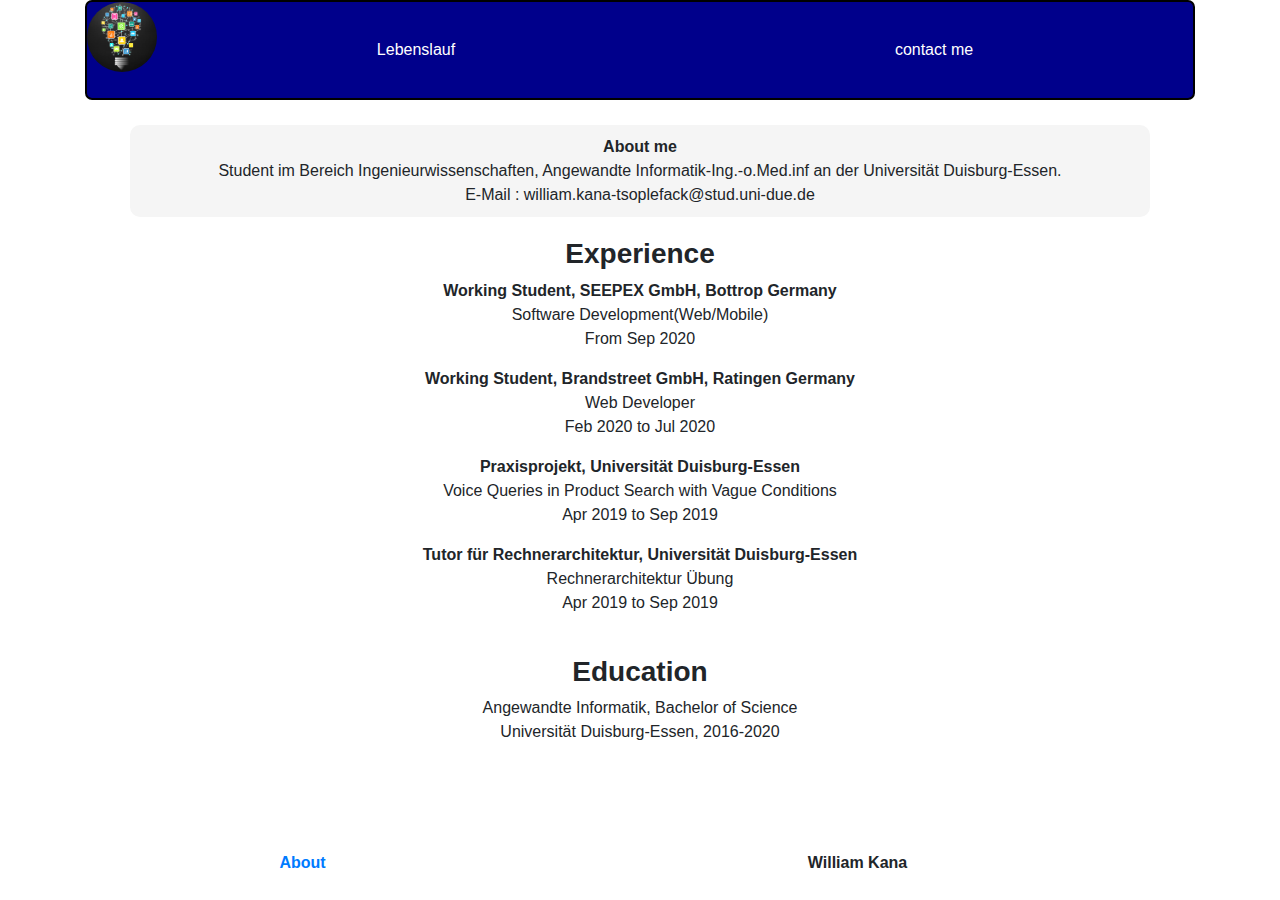
==== about.html @ 2d9a89c1 "adding new job to cv" ====
<!DOCTYPE html>
<html lang="en" class="h-100">
<head>
    <meta charset="UTF-8">
    <link rel="stylesheet" href="style.css" />
    <link rel="stylesheet" href="https://stackpath.bootstrapcdn.com/bootstrap/4.4.1/css/bootstrap.min.css" integrity="sha384-Vkoo8x4CGsO3+Hhxv8T/Q5PaXtkKtu6ug5TOeNV6gBiFeWPGFN9MuhOf23Q9Ifjh" crossorigin="anonymous">

    <link rel="stylesheet" href="https://maxcdn.bootstrapcdn.com/bootstrap/4.3.1/css/bootstrap.min.css">
    <script src="https://ajax.googleapis.com/ajax/libs/jquery/3.3.1/jquery.min.js"></script>
    <script src="https://cdnjs.cloudflare.com/ajax/libs/popper.js/1.14.7/umd/popper.min.js"></script>
    <script src="https://maxcdn.bootstrapcdn.com/bootstrap/4.3.1/js/bootstrap.min.js"></script>
    <title>about_me</title>
</head>
<body  class="d-flex flex-column h-100">
<div class=" container entier">
    <header>
       <div id="containerHeader">
            <div><a href="index.html"><img class="imageRound" src="images/homeIcon.jpg" width="80px" height="80px" ></a></div>
            <div class="linkPage"><a href="about.html" title="about"> Lebenslauf</a></div>
            <div class="linkPage"><a href="contact.html" title="contact">contact me</a></div>
        </div>
    </header>

    <section>
        <div class="color_about">
        <strong>About me</strong></br>
        Student im Bereich Ingenieurwissenschaften,
		Angewandte Informatik-Ing.-o.Med.inf an der Universität Duisburg-Essen.</br>
        E-Mail : william.kana-tsoplefack@stud.uni-due.de
        </div>
		
		<div class="cvStyle">

            <div>
            <div><h3><strong>Experience</strong></h3></div>

            <div><strong>Working Student, SEEPEX GmbH, Bottrop Germany</strong>
                <p>Software Development(Web/Mobile)<br>From Sep 2020</p>
            </div>

            <div><strong>Working Student, Brandstreet GmbH, Ratingen Germany</strong>
                <p>Web Developer<br>Feb 2020 to Jul 2020</p>
            </div>

            <div><strong>Praxisprojekt, Universität Duisburg-Essen</strong>
                <p>Voice Queries in Product Search with Vague Conditions <br>Apr 2019 to Sep 2019</p>
            </div>

            <div><strong>Tutor für Rechnerarchitektur, Universität Duisburg-Essen</strong>
                <p>Rechnerarchitektur Übung<br>Apr 2019 to Sep 2019</p>
            </div><br>
        </div>

        <div>
            <div><h3><strong>Education</strong></h3></div>

            <div>Angewandte Informatik, Bachelor of Science
                <p>Universität Duisburg-Essen, 2016-2020</p>
            </div>
        </div>

        </div>
		
    </section>
</div>
<footer class="mt-auto">
    <div class="container row">
        <div class="col "><a href="about.html" title="about"><strong>About </strong></a></div>
        <div class="col"><strong>William Kana</strong></div>

    </div>
</footer>
</body>
</html>
---- style.css ----
#containerHeader{
    height: 100px;
    border: 2px solid black;
    border-radius: 7px;
    display: flex;
    justify-content: space-between;

    background-color: darkblue;
    color: white;

}
.linkPage{
    margin: auto;
}
.linkPage a{
     color: white;
}
.linkPage a:link{
    text-decoration: none;
}
.imageRound{
    height: 70px;
    width: 70px;
    border-radius: 35px;
}

body
{
    /*background-image: url("images/back.jpg");*/
    background-color: black;
}
.entier {
    text-align: center;
    /*background-color: black;
    opacity: 0.9;*/

}
.aktuelProjekt{
    display: flex;
    flex-direction: row;
    border-radius: 7px;

}
.centerInhalt{
    text-align: left;
}
.color_contact{
    margin: 100px;
    padding: 10px;
   background-color: whitesmoke;
    border-radius: 10px;

}
/* for about.html */
.color_about{
    margin: 20px;
    padding: 10px;
    background-color: whitesmoke;
    border-radius: 10px;
}
.cvStyle{
}
/* for about.html */

section{
    margin: 25px;
}

.element_C4:nth-child(1)
{
    width: 1100px;
    height: 250px;
    border:3px grey solid;
    border-radius: 10px;
    overflow: auto;
    margin-left: 8px;
    margin-right: 10px;
}
.element_C4:nth-child(2)
{
    width: 1100px;
    height: 250px;
    border:3px grey solid;
    border-radius: 10px;
    overflow: auto;
}
.element_C4:nth-child(3)
{
    width: 1100px;
    height: 250px;
    border:3px grey solid;
    border-radius: 10px;
    overflow: auto;
    margin-left: 10px;
    margin-right: 8px;
}
footer
{

    margin: 25px;
    text-align: center;
}


.element_C5:nth-child(1)
{
    margin-left: 10px;
    margin-right:  10px;
}
.element_C5:nth-child(2)
{
    margin-left: 10px;
    margin-right:  10px;
}
.element_C5:nth-child(3)
{
    margin-left: 10px;
    margin-right:  10px;
}
.element_C5:nth-child(5)
{
    margin-left: 10px;
    margin-right:  10px;
}


#toggleProject{
    display: flex;
    flex-direction: column;
    height: auto;
    width: auto;
    background-color: lightgrey;
    border: 2px solid black;
    border-radius: 7px;
    margin: auto;
}
.elementT{
    overflow: auto;
    color: blue;
    margin-bottom: 10px;
}
.toggleBtn{
    background-color: black;
    color: white;
}

.afterToggle{
    color: red;
}

@media only screen and (max-width: 768px) {
    .entier{
        width: 100%;
    }
}
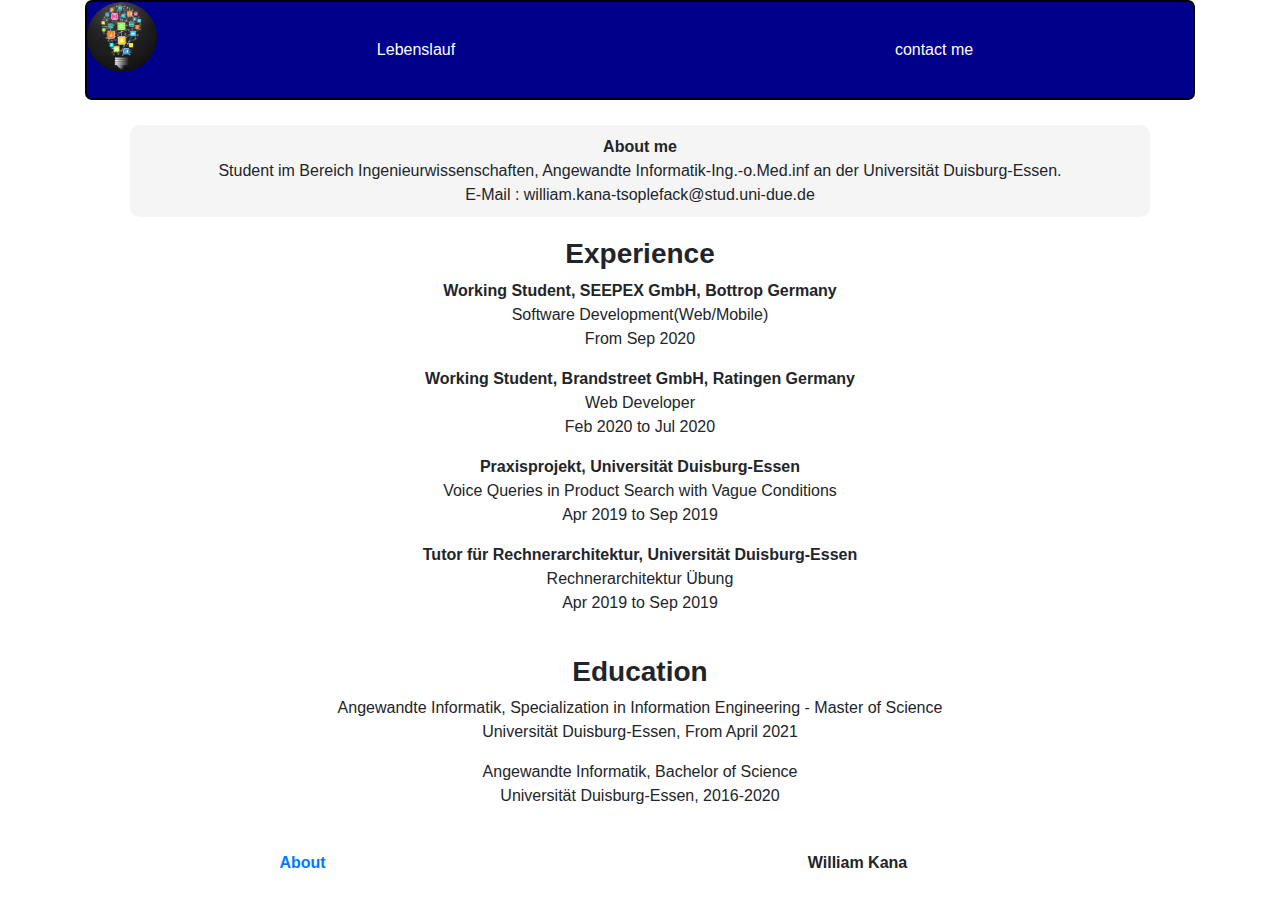
==== commit bc2317ff: "update projects for information retrieval" ====
--- a/about.html
+++ b/about.html
@@ -54,6 +54,10 @@
         <div>
             <div><h3><strong>Education</strong></h3></div>
 
+            <div>Angewandte Informatik, Specialization in Information Engineering - Master of Science
+                <p>Universität Duisburg-Essen, From April 2021</p>
+            </div>
+
             <div>Angewandte Informatik, Bachelor of Science
                 <p>Universität Duisburg-Essen, 2016-2020</p>
             </div>
--- a/style.css
+++ b/style.css
@@ -1,3 +1,4 @@
+
 #containerHeader{
     height: 100px;
     border: 2px solid black;
@@ -42,7 +43,7 @@
 
 }
 .centerInhalt{
-    text-align: left;
+    margin: auto;
 }
 .color_contact{
     margin: 100px;
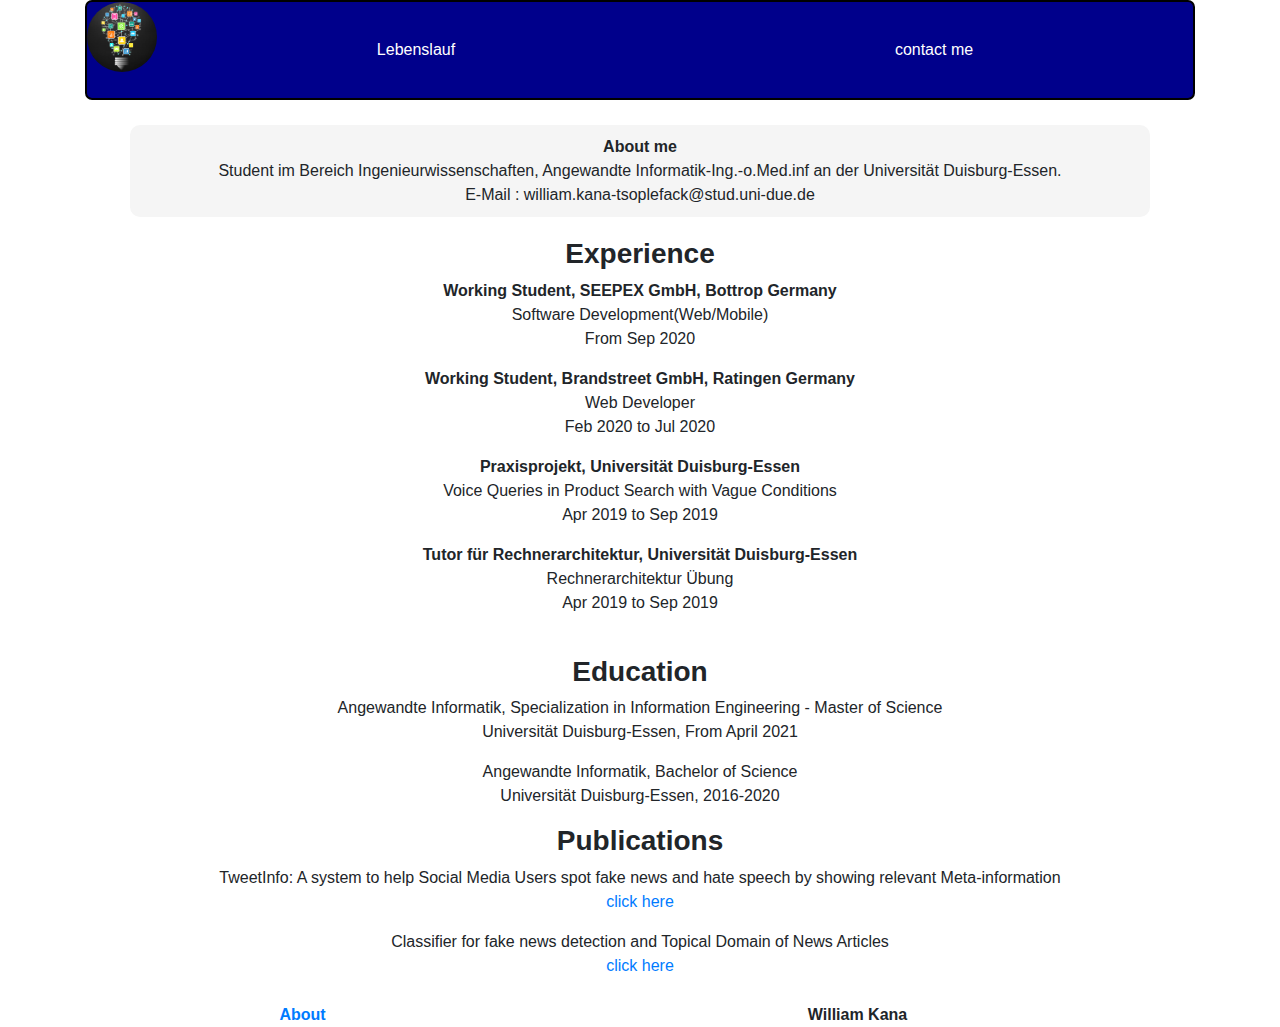
==== commit 9c4e9668: "links for publications" ====
--- a/about.html
+++ b/about.html
@@ -63,6 +63,19 @@
             </div>
         </div>
 
+        <div>
+            <div><h3><strong>Publications</strong></h3></div>
+
+            <div>TweetInfo: A system to help Social Media Users spot fake news and
+                hate speech by showing relevant Meta-information
+                <p class=""><a href="https://duepublico2.uni-due.de/receive/duepublico_mods_00074566" title="about">click here</a></p>
+            </div>
+
+            <div>Classifier for fake news detection and Topical Domain of News Articles
+                <p class=""><a href="http://ceur-ws.org/Vol-2936/paper-42.pdf" title="about">click here</a></p>
+            </div>
+        </div>
+
         </div>
 		
     </section>
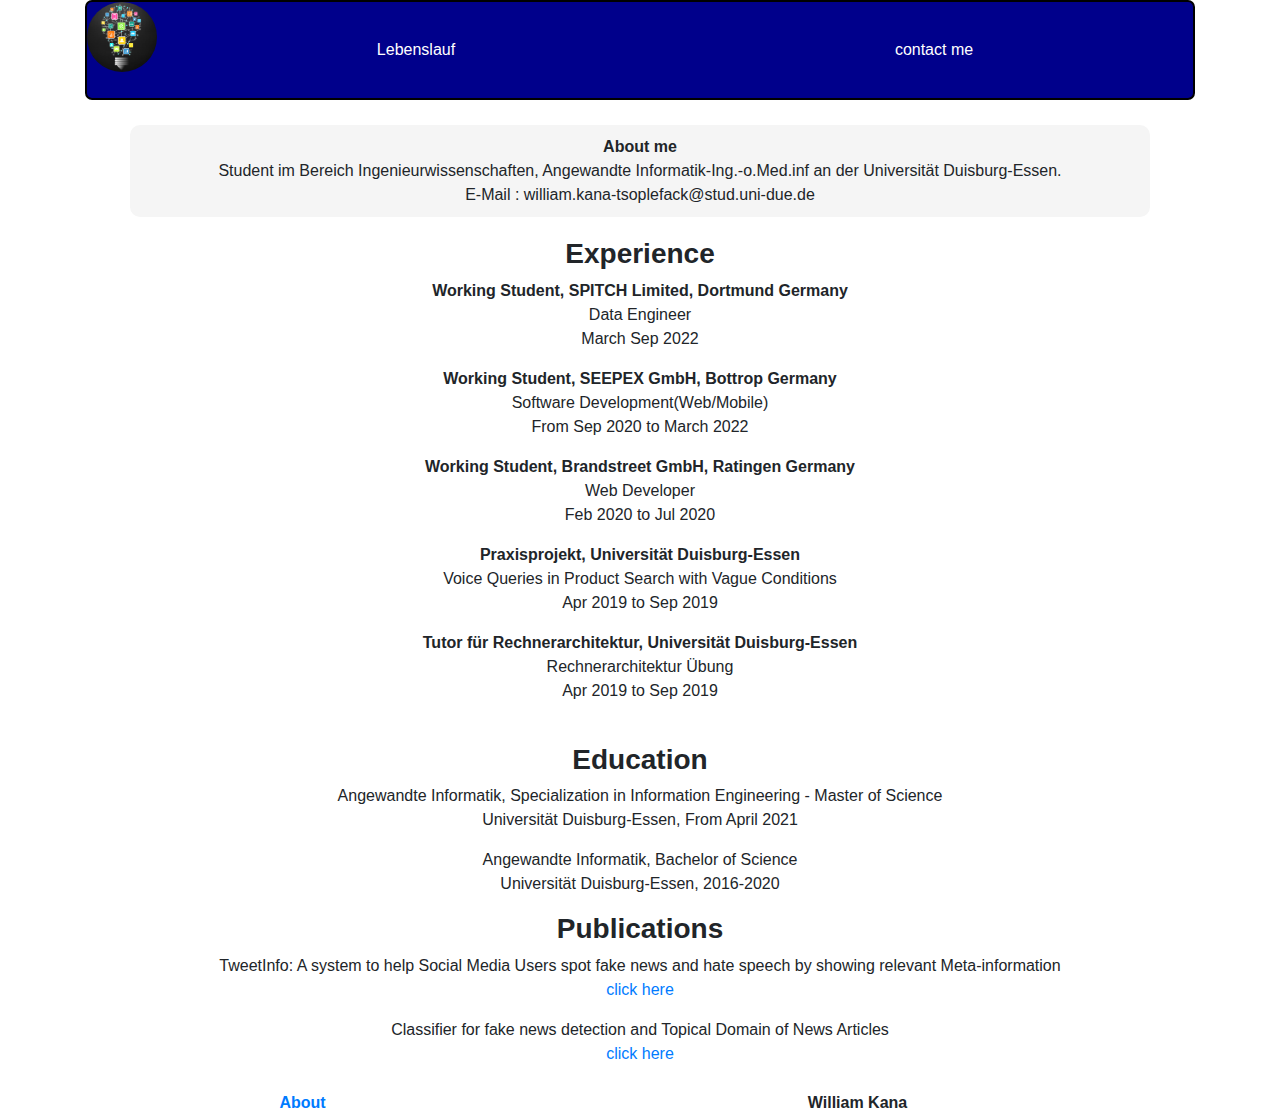
==== commit 5d7a9c7a: "updated jobs" ====
--- a/about.html
+++ b/about.html
@@ -34,8 +34,12 @@
             <div>
             <div><h3><strong>Experience</strong></h3></div>
 
+            <div><strong>Working Student, SPITCH Limited, Dortmund Germany</strong>
+                <p>Data Engineer<br>March Sep 2022</p>
+            </div>
+
             <div><strong>Working Student, SEEPEX GmbH, Bottrop Germany</strong>
-                <p>Software Development(Web/Mobile)<br>From Sep 2020</p>
+                <p>Software Development(Web/Mobile)<br>From Sep 2020 to March 2022</p>
             </div>
 
             <div><strong>Working Student, Brandstreet GmbH, Ratingen Germany</strong>
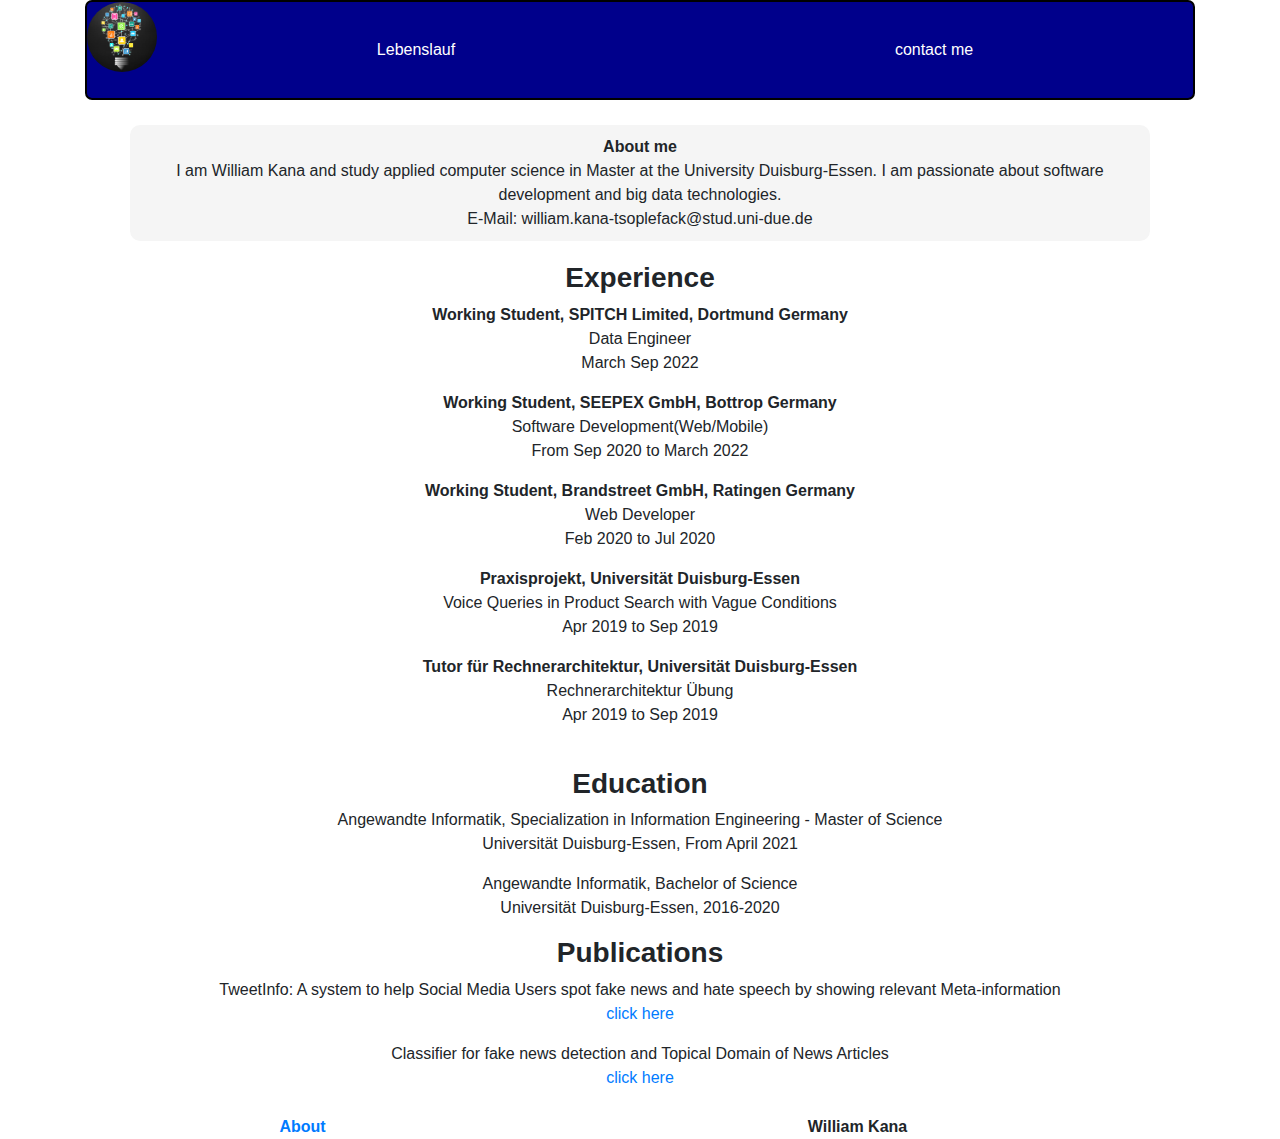
==== commit d1cbe90b: "update cv" ====
--- a/about.html
+++ b/about.html
@@ -24,9 +24,9 @@
     <section>
         <div class="color_about">
         <strong>About me</strong></br>
-        Student im Bereich Ingenieurwissenschaften,
-		Angewandte Informatik-Ing.-o.Med.inf an der Universität Duisburg-Essen.</br>
-        E-Mail : william.kana-tsoplefack@stud.uni-due.de
+        I am William Kana and study applied computer science in Master at the University Duisburg-Essen.
+        I am passionate about software development and big data technologies.</br>
+        E-Mail: william.kana-tsoplefack@stud.uni-due.de
         </div>
 		
 		<div class="cvStyle">
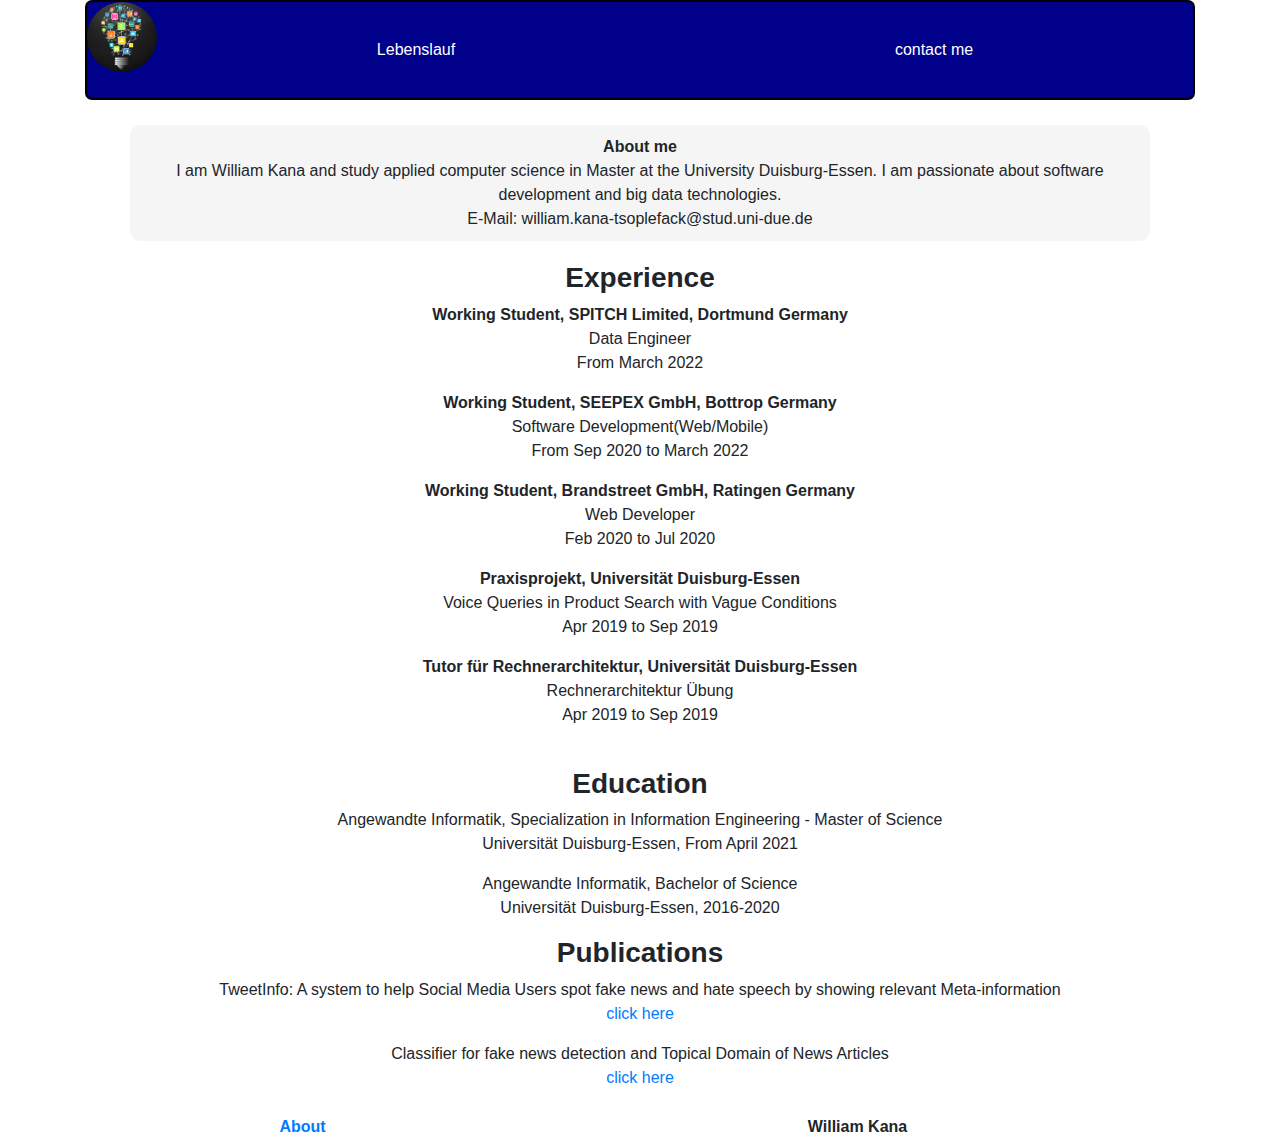
==== commit 3a99fbe5: "dates updated" ====
--- a/about.html
+++ b/about.html
@@ -35,7 +35,7 @@
             <div><h3><strong>Experience</strong></h3></div>
 
             <div><strong>Working Student, SPITCH Limited, Dortmund Germany</strong>
-                <p>Data Engineer<br>March Sep 2022</p>
+                <p>Data Engineer<br>From March 2022</p>
             </div>
 
             <div><strong>Working Student, SEEPEX GmbH, Bottrop Germany</strong>
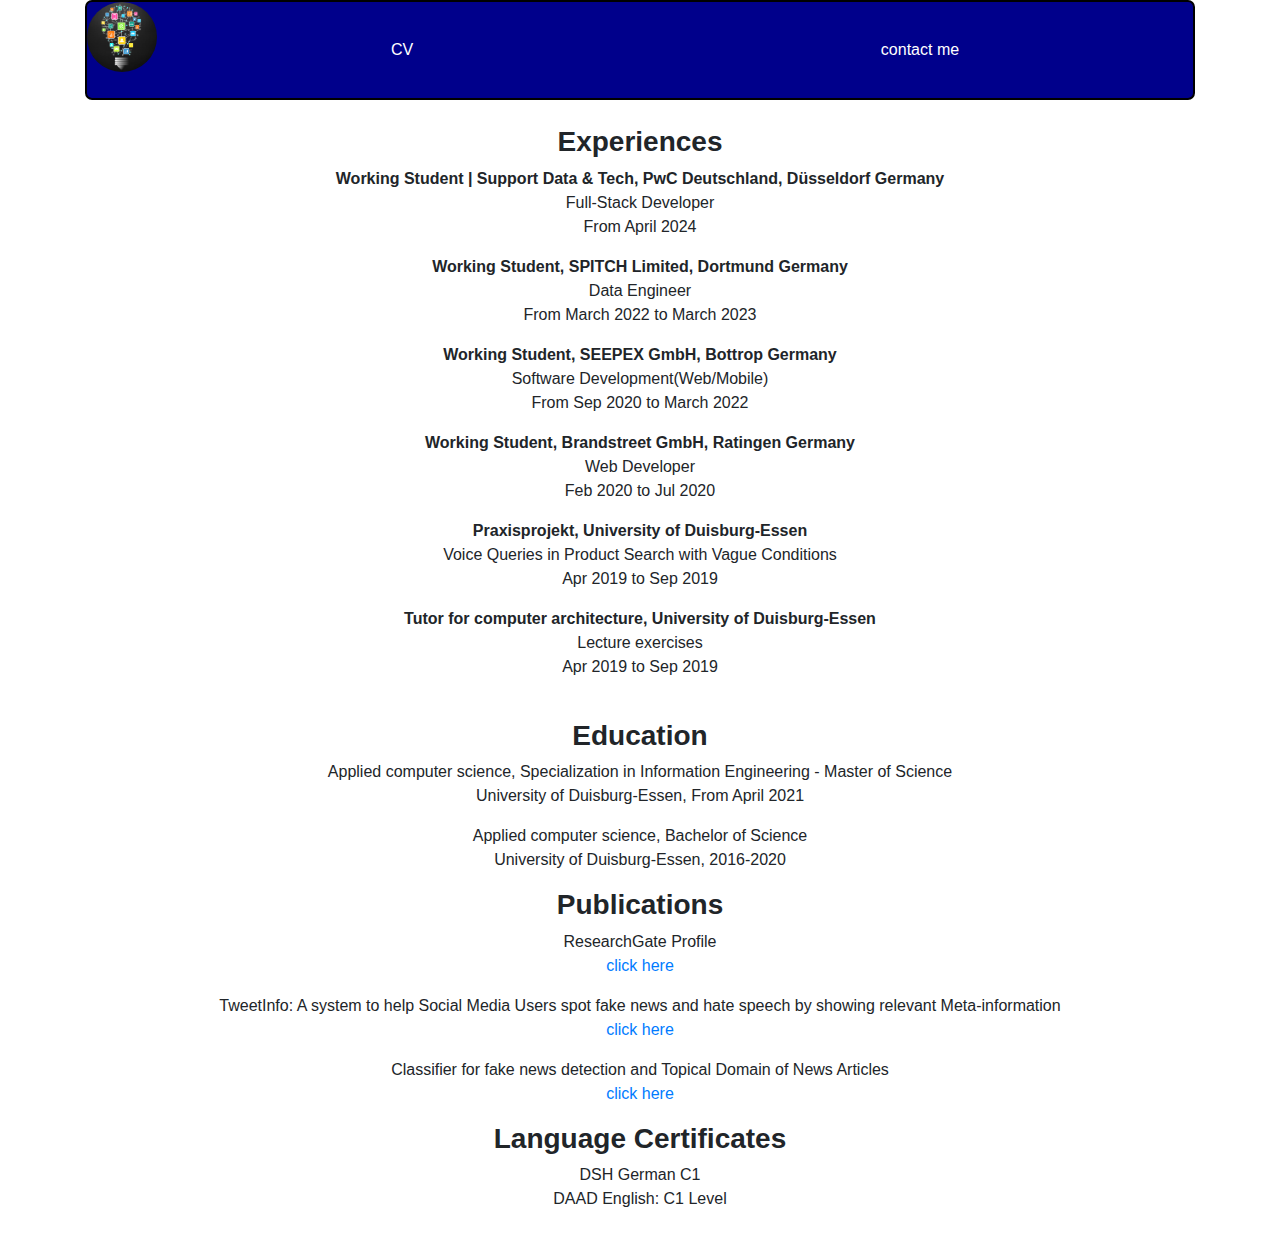
==== commit 76e5c280: "structure updated" ====
--- a/about.html
+++ b/about.html
@@ -16,26 +16,31 @@
     <header>
        <div id="containerHeader">
             <div><a href="index.html"><img class="imageRound" src="images/homeIcon.jpg" width="80px" height="80px" ></a></div>
-            <div class="linkPage"><a href="about.html" title="about"> Lebenslauf</a></div>
+            <div class="linkPage"><a href="about.html" title="about"> CV</a></div>
             <div class="linkPage"><a href="contact.html" title="contact">contact me</a></div>
         </div>
     </header>
 
     <section>
-        <div class="color_about">
-        <strong>About me</strong></br>
-        I am William Kana and study applied computer science in Master at the University Duisburg-Essen.
-        I am passionate about software development and big data technologies.</br>
-        E-Mail: william.kana-tsoplefack@stud.uni-due.de
-        </div>
+        <!-- <div class="color_about">
+            <strong>About me</strong></br>
+            I am currently pursuing
+            my Master's degree in Applied Computer Science with a focus on Engineering Informatics at
+            the University of Duisburg-Essen.</br>
+            E-Mail: william.kana-tsoplefack@stud.uni-due.de
+        </div> -->
 		
 		<div class="cvStyle">
 
             <div>
-            <div><h3><strong>Experience</strong></h3></div>
+            <div><h3><strong>Experiences</strong></h3></div>
+
+            <div><strong>Working Student | Support Data & Tech, PwC Deutschland, Düsseldorf Germany</strong>
+                <p>Full-Stack Developer<br>From April 2024</p>
+            </div>
 
             <div><strong>Working Student, SPITCH Limited, Dortmund Germany</strong>
-                <p>Data Engineer<br>From March 2022</p>
+                <p>Data Engineer<br>From March 2022 to March 2023</p>
             </div>
 
             <div><strong>Working Student, SEEPEX GmbH, Bottrop Germany</strong>
@@ -46,37 +51,51 @@
                 <p>Web Developer<br>Feb 2020 to Jul 2020</p>
             </div>
 
-            <div><strong>Praxisprojekt, Universität Duisburg-Essen</strong>
+            <div><strong>Praxisprojekt, University of Duisburg-Essen</strong>
                 <p>Voice Queries in Product Search with Vague Conditions <br>Apr 2019 to Sep 2019</p>
             </div>
 
-            <div><strong>Tutor für Rechnerarchitektur, Universität Duisburg-Essen</strong>
-                <p>Rechnerarchitektur Übung<br>Apr 2019 to Sep 2019</p>
+            <div><strong>Tutor for computer architecture, University of Duisburg-Essen</strong>
+                <p>Lecture exercises<br>Apr 2019 to Sep 2019</p>
             </div><br>
         </div>
 
         <div>
             <div><h3><strong>Education</strong></h3></div>
 
-            <div>Angewandte Informatik, Specialization in Information Engineering - Master of Science
-                <p>Universität Duisburg-Essen, From April 2021</p>
+            <div>Applied computer science, Specialization in Information Engineering - Master of Science
+                <p>University of Duisburg-Essen, From April 2021</p>
             </div>
 
-            <div>Angewandte Informatik, Bachelor of Science
-                <p>Universität Duisburg-Essen, 2016-2020</p>
+            <div>Applied computer science, Bachelor of Science
+                <p>University of Duisburg-Essen, 2016-2020</p>
             </div>
         </div>
 
         <div>
             <div><h3><strong>Publications</strong></h3></div>
 
+            <div>ResearchGate Profile
+                <p class=""><a href="https://www.researchgate.net/profile/William-Kana-Tsoplefack" target="_blank" title="about">click here</a></p>
+            </div>
+
             <div>TweetInfo: A system to help Social Media Users spot fake news and
                 hate speech by showing relevant Meta-information
-                <p class=""><a href="https://duepublico2.uni-due.de/receive/duepublico_mods_00074566" title="about">click here</a></p>
+                <p class=""><a href="https://duepublico2.uni-due.de/receive/duepublico_mods_00074566" target="_blank" title="about">click here</a></p>
             </div>
 
             <div>Classifier for fake news detection and Topical Domain of News Articles
-                <p class=""><a href="http://ceur-ws.org/Vol-2936/paper-42.pdf" title="about">click here</a></p>
+                <p class=""><a href="http://ceur-ws.org/Vol-2936/paper-42.pdf" target="_blank" title="about">click here</a></p>
+            </div>
+        </div>
+
+        <div>
+            <div><h3><strong>Language Certiﬁcates</strong></h3></div>
+            <div>
+                DSH German C1
+            </div>
+            <div>
+                DAAD English: C1 Level
             </div>
         </div>
 
@@ -84,12 +103,12 @@
 		
     </section>
 </div>
-<footer class="mt-auto">
+<!-- <footer class="mt-auto">
     <div class="container row">
         <div class="col "><a href="about.html" title="about"><strong>About </strong></a></div>
         <div class="col"><strong>William Kana</strong></div>
 
     </div>
-</footer>
+</footer> -->
 </body>
 </html>
--- a/style.css
+++ b/style.css
@@ -124,6 +124,26 @@
     margin-right:  10px;
 }
 
+#fields_{
+    display: flex;
+    flex-direction: column;
+    height: auto;
+    width: auto;
+    background-color: lightgrey;
+    border: 2px solid black;
+    border-radius: 7px;
+    /* margin: auto; */
+}
+
+#fields_ .fields_global {
+    margin-top: 20px;
+}
+#fields_ .fields_title {
+    font-weight: bold;
+    color: blue;
+}
+
+
 
 #toggleProject{
     display: flex;
@@ -135,6 +155,18 @@
     border-radius: 7px;
     margin: auto;
 }
+
+#toggleProject2{
+    display: flex;
+    flex-direction: column;
+    height: auto;
+    width: auto;
+    background-color: lightgrey;
+    border: 2px solid black;
+    border-radius: 7px;
+    margin: auto;
+}
+
 .elementT{
     overflow: auto;
     color: blue;
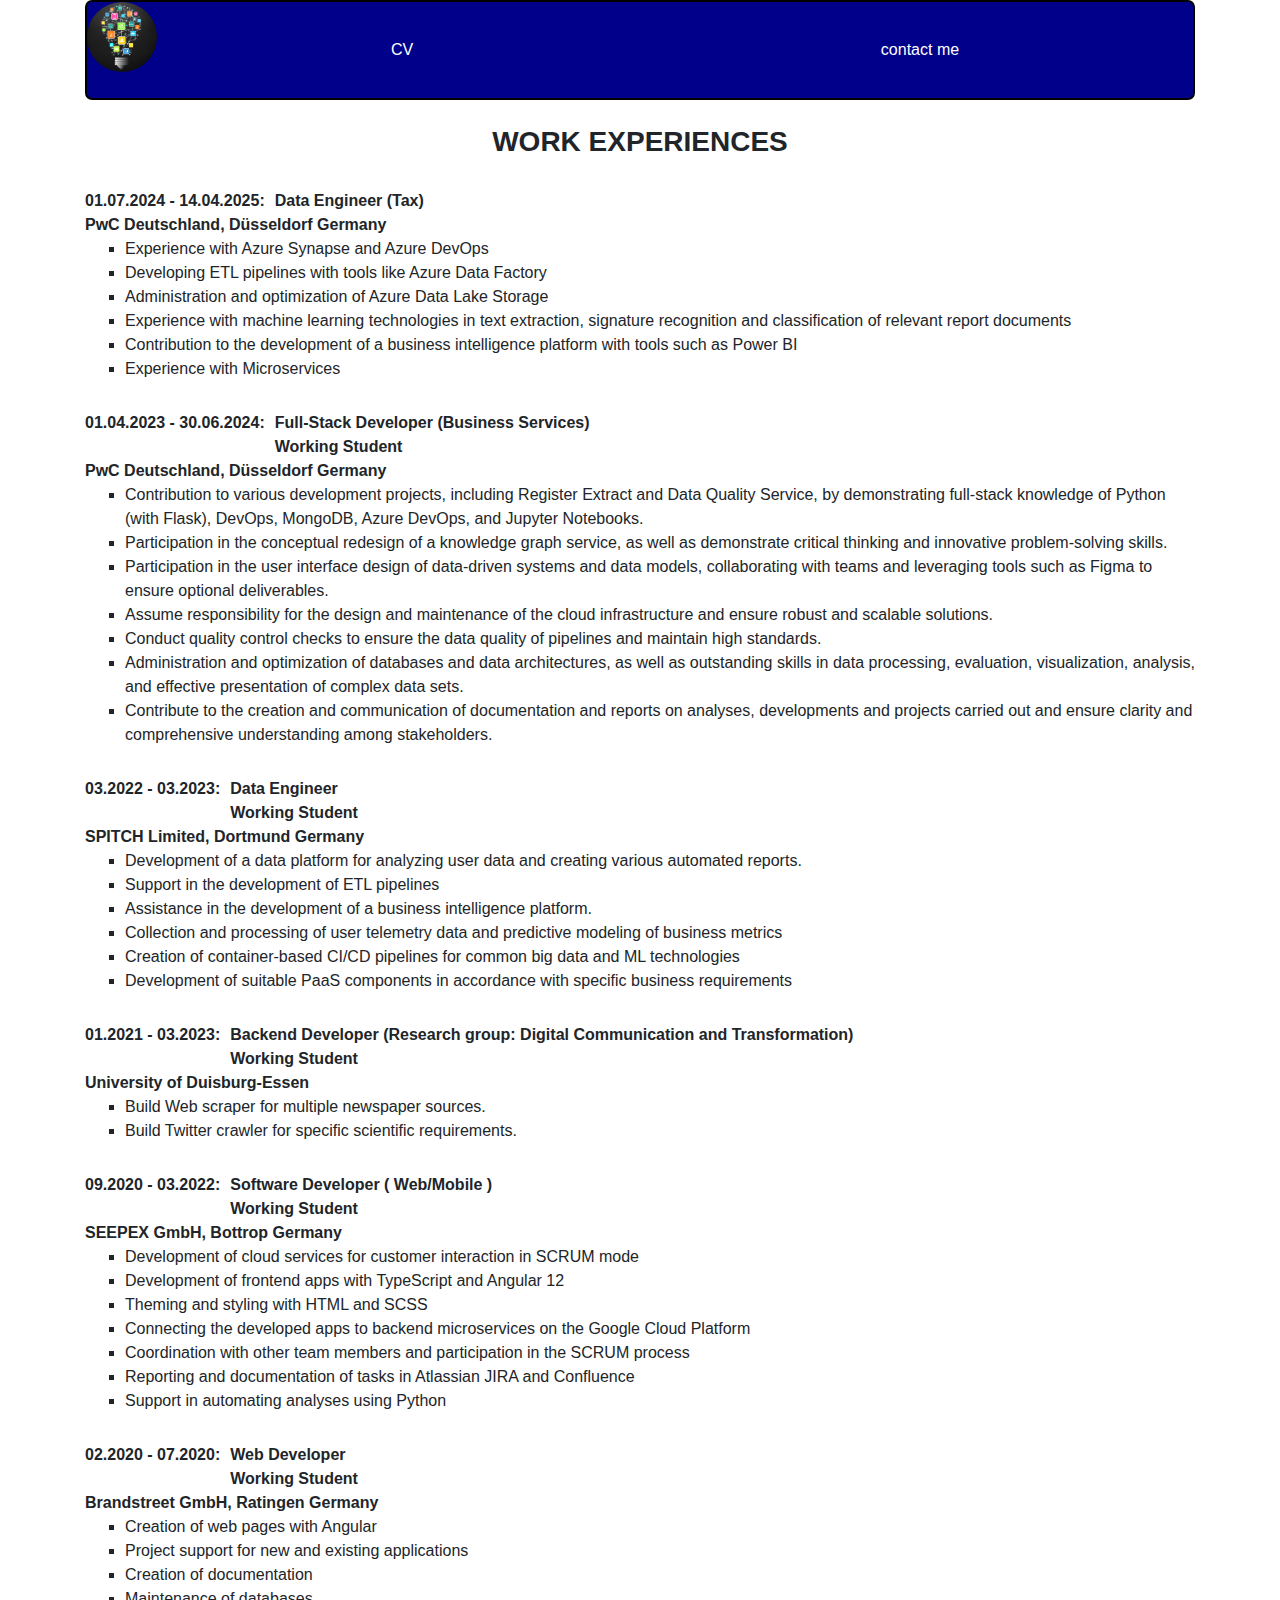
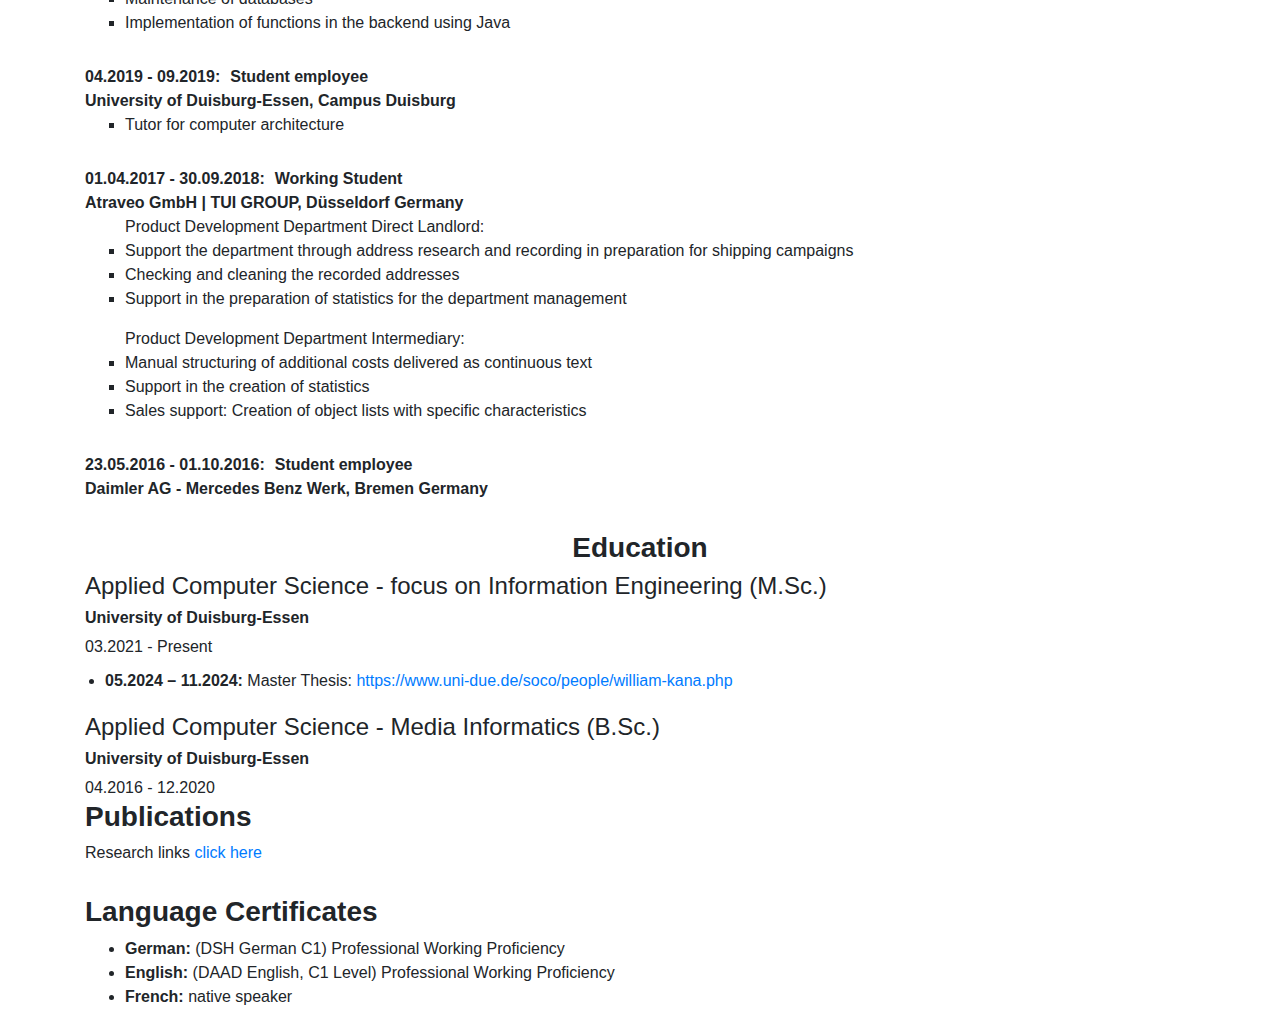
==== commit eac3cc36: "new struture" ====
--- a/about.html
+++ b/about.html
@@ -12,103 +12,321 @@
     <title>about_me</title>
 </head>
 <body  class="d-flex flex-column h-100">
-<div class=" container entier">
-    <header>
-       <div id="containerHeader">
-            <div><a href="index.html"><img class="imageRound" src="images/homeIcon.jpg" width="80px" height="80px" ></a></div>
-            <div class="linkPage"><a href="about.html" title="about"> CV</a></div>
-            <div class="linkPage"><a href="contact.html" title="contact">contact me</a></div>
-        </div>
-    </header>
-
-    <section>
-        <!-- <div class="color_about">
-            <strong>About me</strong></br>
-            I am currently pursuing
-            my Master's degree in Applied Computer Science with a focus on Engineering Informatics at
-            the University of Duisburg-Essen.</br>
-            E-Mail: william.kana-tsoplefack@stud.uni-due.de
-        </div> -->
-		
+    <div class=" container entier">
+        <header>
+            <div id="containerHeader">
+                 <div><a href="index.html"><img class="imageRound" src="images/homeIcon.jpg" width="80px" height="80px" ></a></div>
+                 <div class="linkPage"><a href="about.html" title="about"> CV</a></div>
+                 <div class="linkPage"><a href="contact.html" title="contact">contact me</a></div>
+             </div>
+         </header>
+    </div>
+
+<!-- <div class=" container entier"></div> -->
+<div>
+    <section class="container">
 		<div class="cvStyle">
 
             <div>
-            <div><h3><strong>Experiences</strong></h3></div>
-
-            <div><strong>Working Student | Support Data & Tech, PwC Deutschland, Düsseldorf Germany</strong>
-                <p>Full-Stack Developer<br>From April 2024</p>
-            </div>
-
-            <div><strong>Working Student, SPITCH Limited, Dortmund Germany</strong>
-                <p>Data Engineer<br>From March 2022 to March 2023</p>
-            </div>
-
-            <div><strong>Working Student, SEEPEX GmbH, Bottrop Germany</strong>
-                <p>Software Development(Web/Mobile)<br>From Sep 2020 to March 2022</p>
-            </div>
-
-            <div><strong>Working Student, Brandstreet GmbH, Ratingen Germany</strong>
-                <p>Web Developer<br>Feb 2020 to Jul 2020</p>
-            </div>
-
-            <div><strong>Praxisprojekt, University of Duisburg-Essen</strong>
-                <p>Voice Queries in Product Search with Vague Conditions <br>Apr 2019 to Sep 2019</p>
-            </div>
-
-            <div><strong>Tutor for computer architecture, University of Duisburg-Essen</strong>
-                <p>Lecture exercises<br>Apr 2019 to Sep 2019</p>
-            </div><br>
-        </div>
-
-        <div>
-            <div><h3><strong>Education</strong></h3></div>
-
-            <div>Applied computer science, Specialization in Information Engineering - Master of Science
-                <p>University of Duisburg-Essen, From April 2021</p>
-            </div>
-
-            <div>Applied computer science, Bachelor of Science
-                <p>University of Duisburg-Essen, 2016-2020</p>
-            </div>
-        </div>
-
-        <div>
+                <div style="text-align: center;"><h3><strong>WORK EXPERIENCES</strong></h3>
+            </div>
+
+            <div>
+                <div class="period_work_titel">
+                    <div class="location_text_color">
+                        01.07.2024 - 14.04.2025:
+                    </div>
+                    <div class="bold_text_color">
+                        Data Engineer (Tax)
+                    </div>
+                </div>
+                <div class="location_text_color">
+                    PwC Deutschland, Düsseldorf Germany
+                </div>
+ 
+                <div>
+                    <ul class="b">
+                        <li>Experience with Azure Synapse and Azure DevOps
+                        </li>
+                        <li>Developing ETL pipelines with tools like Azure Data Factory
+                        </li>
+                        <li>Administration and optimization of Azure Data Lake Storage
+                        </li>
+                        <li>Experience with machine learning technologies in text extraction, signature
+                            recognition and classiﬁcation of relevant report documents
+                        </li>
+                        <li>Contribution to the development of a business intelligence platform with tools
+                            such as Power BI
+                        </li>
+                        <li>Experience with Microservices
+                        </li>
+                </div>
+            </div>
+
+            <div>
+                <div class="period_work_titel">
+                    <div class="location_text_color">
+                        01.04.2023 - 30.06.2024:
+                    </div>
+                    <div class="bold_text_color">
+                        Full-Stack Developer (Business Services)
+                        <br>Working Student
+                    </div>
+                </div>
+                <div class="location_text_color">
+                    PwC Deutschland, Düsseldorf Germany
+                </div>
+ 
+                <div>
+                    <ul class="b">
+                        <li>Contribution to various development projects, including Register Extract and
+                            Data Quality Service, by demonstrating full-stack knowledge of Python (with
+                            Flask), DevOps, MongoDB, Azure DevOps, and Jupyter Notebooks.
+                        </li>
+                        <li>Participation in the conceptual redesign of a knowledge graph service, as well as
+                            demonstrate critical thinking and innovative problem-solving skills.
+                        </li>
+                        <li>Participation in the user interface design of data-driven systems and data
+                            models, collaborating with teams and leveraging tools such as Figma to ensure
+                            optional deliverables.
+                        </li>
+                        <li>Assume responsibility for the design and maintenance of the cloud infrastructure
+                            and ensure robust and scalable solutions.
+                        </li>
+                        <li>Conduct quality control checks to ensure the data quality of pipelines and
+                            maintain high standards.
+                        </li>
+                        <li>Administration and optimization of databases and data architectures, as well as
+                            outstanding skills in data processing, evaluation, visualization, analysis, and
+                            effective presentation of complex data sets.
+                        </li>
+                        <li>Contribute to the creation and communication of documentation and reports on
+                            analyses, developments and projects carried out and ensure clarity and
+                            comprehensive understanding among stakeholders.
+                        </li>
+                </div>
+            </div>
+
+            <div>
+                <div class="period_work_titel">
+                    <div class="location_text_color">
+                        03.2022 - 03.2023:
+                    </div>
+                    <div class="bold_text_color">
+                        Data Engineer
+                        <br>Working Student
+                    </div>
+                </div>
+                <div class="location_text_color">
+                    SPITCH Limited, Dortmund Germany
+                </div>
+ 
+                <div>
+                    <ul class="b">
+                        <li>Development of a data platform for analyzing user data and creating various
+                            automated reports.</li>
+                        <li>Support in the development of ETL pipelines</li>
+                        <li>Assistance in the development of a business intelligence platform.</li>
+                        <li>Collection and processing of user telemetry data and predictive modeling of
+                            business metrics</li>
+                        <li>Creation of container-based CI/CD pipelines for common big data and ML
+                            technologies</li>
+                        <li>Development of suitable PaaS components in accordance with speciﬁc business
+                            requirements</li>
+                    </ul>
+                </div>
+            </div>
+
+
+            <div>
+                <div class="period_work_titel">
+                    <div class="location_text_color">
+                        01.2021 - 03.2023:
+                    </div>
+                    <div class="bold_text_color">
+                        Backend Developer (Research group: Digital Communication and Transformation)
+                        <br>Working Student
+                    </div>
+                </div>
+                <div class="location_text_color">
+                    University of Duisburg-Essen
+                </div>
+                <div>
+                    <ul class="b">
+                        <li>Build Web scraper for multiple newspaper sources.</li>
+                        <li>Build Twitter crawler for speciﬁc scientiﬁc requirements.</li>
+                    </ul>
+                </div>
+            </div>
+
+
+
+            <div>
+                <div class="period_work_titel">
+                    <div class="location_text_color">
+                        09.2020 - 03.2022:
+                    </div>
+                    <div class="bold_text_color">
+                        Software Developer ( Web/Mobile )
+                        <br>Working Student
+                    </div>
+                </div>
+                <div class="location_text_color">
+                    SEEPEX GmbH, Bottrop Germany
+                </div>
+ 
+                <div>
+                    <ul class="b">
+                        <li>Development of cloud services for customer interaction in SCRUM mode</li>
+                        <li>Development of frontend apps with TypeScript and Angular 12</li>
+                        <li>Theming and styling with HTML and SCSS</li>
+                        <li>Connecting the developed apps to backend microservices on the Google Cloud
+                            Platform</li>
+                        <li>Coordination with other team members and participation in the SCRUM process</li>
+                        <li>Reporting and documentation of tasks in Atlassian JIRA and Conﬂuence</li>
+                        <li>Support in automating analyses using Python</li>
+                    </ul>
+                </div>
+            </div>
+
+            <div>
+                <div class="period_work_titel">
+                    <div class="location_text_color">
+                        02.2020 - 07.2020:
+                    </div>
+                    <div class="bold_text_color">
+                        Web Developer
+                        <br>Working Student
+                    </div>
+                </div>
+                <div class="location_text_color">
+                    Brandstreet GmbH, Ratingen Germany
+                </div>
+ 
+                <div>
+                    <ul class="b">
+                        <li>Creation of web pages with Angular</li>
+                        <li>Project support for new and existing applications</li>
+                        <li>Creation of documentation</li>
+                        <li>Maintenance of databases</li>
+                        <li>Implementation of functions in the backend using Java</li>
+                    </ul>
+                </div>
+            </div>
+
+            <div>
+                <div class="period_work_titel">
+                    <div class="location_text_color">
+                        04.2019 - 09.2019:
+                    </div>
+                    <div class="bold_text_color">
+                        Student employee
+                    </div>
+                </div>
+                <div class="location_text_color">
+                    University of Duisburg-Essen, Campus Duisburg
+                </div>
+ 
+                <div>
+                    <ul class="b">
+                        <li>Tutor for computer architecture</li>
+                      </ul>
+                </div>
+            </div>
+
+            <div>
+                <div class="period_work_titel">
+                    <div class="location_text_color">
+                        01.04.2017 - 30.09.2018:
+                    </div>
+                    <div class="bold_text_color">
+                        Working Student
+                    </div>
+                </div>
+                <div class="location_text_color">
+                    Atraveo GmbH | TUI GROUP, Düsseldorf Germany
+                </div>
+ 
+                <div>
+                    <ul class="b">
+                        <span>Product Development Department Direct Landlord:</span>
+                        <li>Support the department through address research and recording in preparation for shipping campaigns</li>
+                        <li>Checking and cleaning the recorded addresses</li>
+                        <li>Support in the preparation of statistics for the department management</li>
+                    </ul>
+
+                    <ul class="b">
+                        <span>Product Development Department Intermediary:</span>
+                        <li>Manual structuring of additional costs delivered as continuous text</li>
+                        <li>Support in the creation of statistics</li>
+                        <li>Sales support: Creation of object lists with specific characteristics</li>
+                    </ul>
+                </div>
+            </div>
+
+            <div>
+                <div class="period_work_titel">
+                    <div class="location_text_color">
+                        23.05.2016 - 01.10.2016:
+                    </div>
+                    <div class="bold_text_color">
+                        Student employee
+                    </div>
+                </div>
+                <div class="location_text_color">
+                    Daimler AG - Mercedes Benz Werk, Bremen Germany
+                </div>
+            </div>
+        </div>
+
+        <div style="margin-top: 30px;">
+            <div>
+                <div style="text-align: center; margin-top: 20px;"><h3><strong>Education</strong></h3>
+            </div>
+            <div>
+                <h4 style="margin-bottom: 5px;">Applied Computer Science - focus on Information Engineering (M.Sc.)</h4>
+                <p style="margin-top: 0; margin-bottom: 5px; font-weight: bold;">University of Duisburg-Essen</p>
+                <p style="margin-top: 0; margin-bottom: 10px;">03.2021 - Present</p>
+                <ul style="margin-top: 0; padding-left: 20px;">
+                    <li style="margin-bottom: 5px;">
+                        <strong>05.2024 – 11.2024:</strong> Master Thesis: 
+                        <a href="https://www.uni-due.de/soco/people/william-kana.php" target="_blank">https://www.uni-due.de/soco/people/william-kana.php</a>
+                    </li>
+                </ul>
+                
+                <h4 style="margin-bottom: 5px; margin-top: 20px;">Applied Computer Science - Media Informatics (B.Sc.)</h4>
+                <p style="margin-top: 0; margin-bottom: 5px; font-weight: bold;">University of Duisburg-Essen</p>
+                <p style="margin-top: 0; margin-bottom: 0;">04.2016 - 12.2020</p>
+            </div>
+        </div>
+
+        <div >
             <div><h3><strong>Publications</strong></h3></div>
-
-            <div>ResearchGate Profile
-                <p class=""><a href="https://www.researchgate.net/profile/William-Kana-Tsoplefack" target="_blank" title="about">click here</a></p>
-            </div>
-
-            <div>TweetInfo: A system to help Social Media Users spot fake news and
+            <div>Research links <a href=https://www.researchgate.net/profile/William-Kana-Tsoplefack/research" target="_blank" title="about">click here</a></div>
+            </div>
+
+            <!-- <div>TweetInfo: A system to help Social Media Users spot fake news and
                 hate speech by showing relevant Meta-information
                 <p class=""><a href="https://duepublico2.uni-due.de/receive/duepublico_mods_00074566" target="_blank" title="about">click here</a></p>
             </div>
 
             <div>Classifier for fake news detection and Topical Domain of News Articles
                 <p class=""><a href="http://ceur-ws.org/Vol-2936/paper-42.pdf" target="_blank" title="about">click here</a></p>
-            </div>
-        </div>
-
-        <div>
+            </div> -->
+        </div>
+
+        <div style="margin-top: 30px;">
             <div><h3><strong>Language Certiﬁcates</strong></h3></div>
-            <div>
-                DSH German C1
-            </div>
-            <div>
-                DAAD English: C1 Level
-            </div>
+            <ul> 
+                <li><span style="font-weight: bold;">German: </span>(DSH German C1) Professional Working Proﬁciency</li>
+                <li><span style="font-weight: bold;">English: </span>(DAAD English, C1 Level) Professional Working Proﬁciency</li>
+                <li><span style="font-weight: bold;">French: </span>native speaker</li>
+            </ul>
         </div>
 
         </div>
 		
     </section>
 </div>
-<!-- <footer class="mt-auto">
-    <div class="container row">
-        <div class="col "><a href="about.html" title="about"><strong>About </strong></a></div>
-        <div class="col"><strong>William Kana</strong></div>
-
-    </div>
-</footer> -->
 </body>
 </html>
--- a/style.css
+++ b/style.css
@@ -60,6 +60,24 @@
     border-radius: 10px;
 }
 .cvStyle{
+
+    .period_work_titel {
+        display: flex; gap: 10px;
+        margin-top: 30px;
+    }
+
+    .bold_text_color {
+        font-weight: bold;
+    }
+
+    .location_text_color {
+        /* color: gray; */
+        font-weight: bold;
+    }
+
+    ul.b {
+        list-style-type: square;
+    }
 }
 /* for about.html */
 
